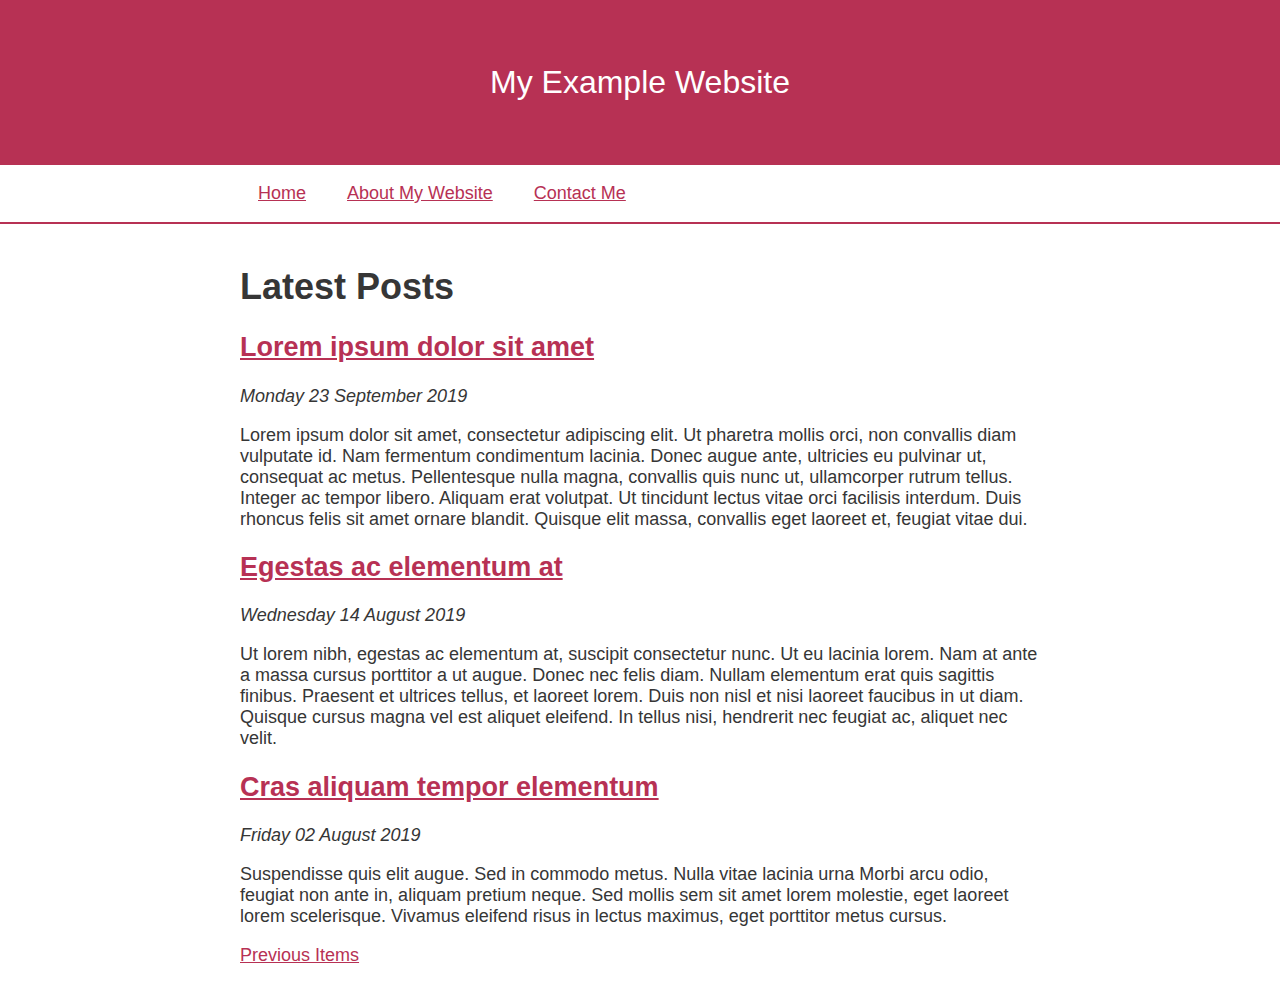
==== examples/website/out/index.html @ 1fe0ace9 "README" ====
<!doctype html>
<html lang="en-gb">
    <head>
        <meta http-equiv="Content-Type" content="text/html; charset=utf-8" />
        <title>Latest Posts - Example Website</title>
        <meta name="description" content="Latest posts for my website" />
        <link rel="stylesheet" type="text/css" href="style.css" />
    </head>
    <body>

    <div id="contain-all">

        <div id="header"><div>
            <span>My Example Website</span>
        </div></div>

        <div id="page-nav"><div>
            <ul>
        <li><a href="">Home</a></li>
<li><a href="pages/about.html">About My Website</a></li>
<li><a href="pages/contact.html">Contact Me</a></li>
            </ul>
        </div></div>

        <div id="content"><div>
        <h1>Latest Posts</h1>

        
<h2><a href="posts/2019/0923-lorem-ipsum-dolor-sit-amet.html">Lorem ipsum dolor sit amet</a></h2>
<p><i>Monday 23 September 2019</i></p>
<p>Lorem ipsum dolor sit amet, consectetur adipiscing elit. Ut pharetra mollis
 orci, non convallis diam vulputate id. Nam fermentum condimentum lacinia. Donec
 augue ante, ultricies eu pulvinar ut, consequat ac metus. Pellentesque nulla
 magna, convallis quis nunc ut, ullamcorper rutrum tellus. Integer ac tempor
 libero. Aliquam erat volutpat. Ut tincidunt lectus vitae orci facilisis
 interdum. Duis rhoncus felis sit amet ornare blandit. Quisque elit massa,
 convallis eget laoreet et, feugiat vitae dui.</p>


<h2><a href="posts/2019/0814-egestas-ac-elementum-at.html">Egestas ac elementum at</a></h2>
<p><i>Wednesday 14 August 2019</i></p>
<p>Ut lorem nibh, egestas ac elementum at, suscipit consectetur nunc. Ut eu
 lacinia lorem. Nam at ante a massa cursus porttitor a ut augue. Donec nec felis
 diam. Nullam elementum erat quis sagittis finibus. Praesent et ultrices tellus,
 et laoreet lorem. Duis non nisl et nisi laoreet faucibus in ut diam. Quisque
 cursus magna vel est aliquet eleifend. In tellus nisi, hendrerit nec feugiat
 ac, aliquet nec velit.</p>


<h2><a href="posts/2019/0802-cras-aliquam-tempor-elementum.html">Cras aliquam tempor elementum</a></h2>
<p><i>Friday 02 August 2019</i></p>
<p>Suspendisse quis elit augue. Sed in commodo metus. Nulla vitae lacinia urna
  Morbi arcu odio, feugiat non ante in, aliquam pretium neque. Sed mollis sem
 sit amet lorem molestie, eget laoreet lorem scelerisque. Vivamus eleifend risus
 in lectus maximus, eget porttitor metus cursus.</p>
<div><a href="archive/2.html" class="button">Previous Items</a></p>
        </div></div>
    </div>

    </body>
</html>
---- examples/website/out/style.css ----
html {
  background-color: #FFF;
  color: #363636; }

html, body {
  width: 100%;
  margin: 0;
  padding: 0; }

body {
  font-family: 'arial', sans-serif;
  font-size: 18px; }

a {
  color: #b73154; }

div#contain-all > div > div {
  margin: 0 auto;
  max-width: 800px; }

div#header {
  background-color: #b73154;
  padding: 2em;
  text-align: center;
  color: #FFF;
  font-size: 32px; }

div#page-nav {
  padding: 1em;
  border-bottom: 2px solid #b73154; }
  div#page-nav ul {
    padding: 0;
    margin: 0 auto;
    display: inline-block;
    list-style: none; }
    div#page-nav ul li {
      padding: 0;
      margin: 1em;
      display: inline; }

div#content {
  padding: 1em; }
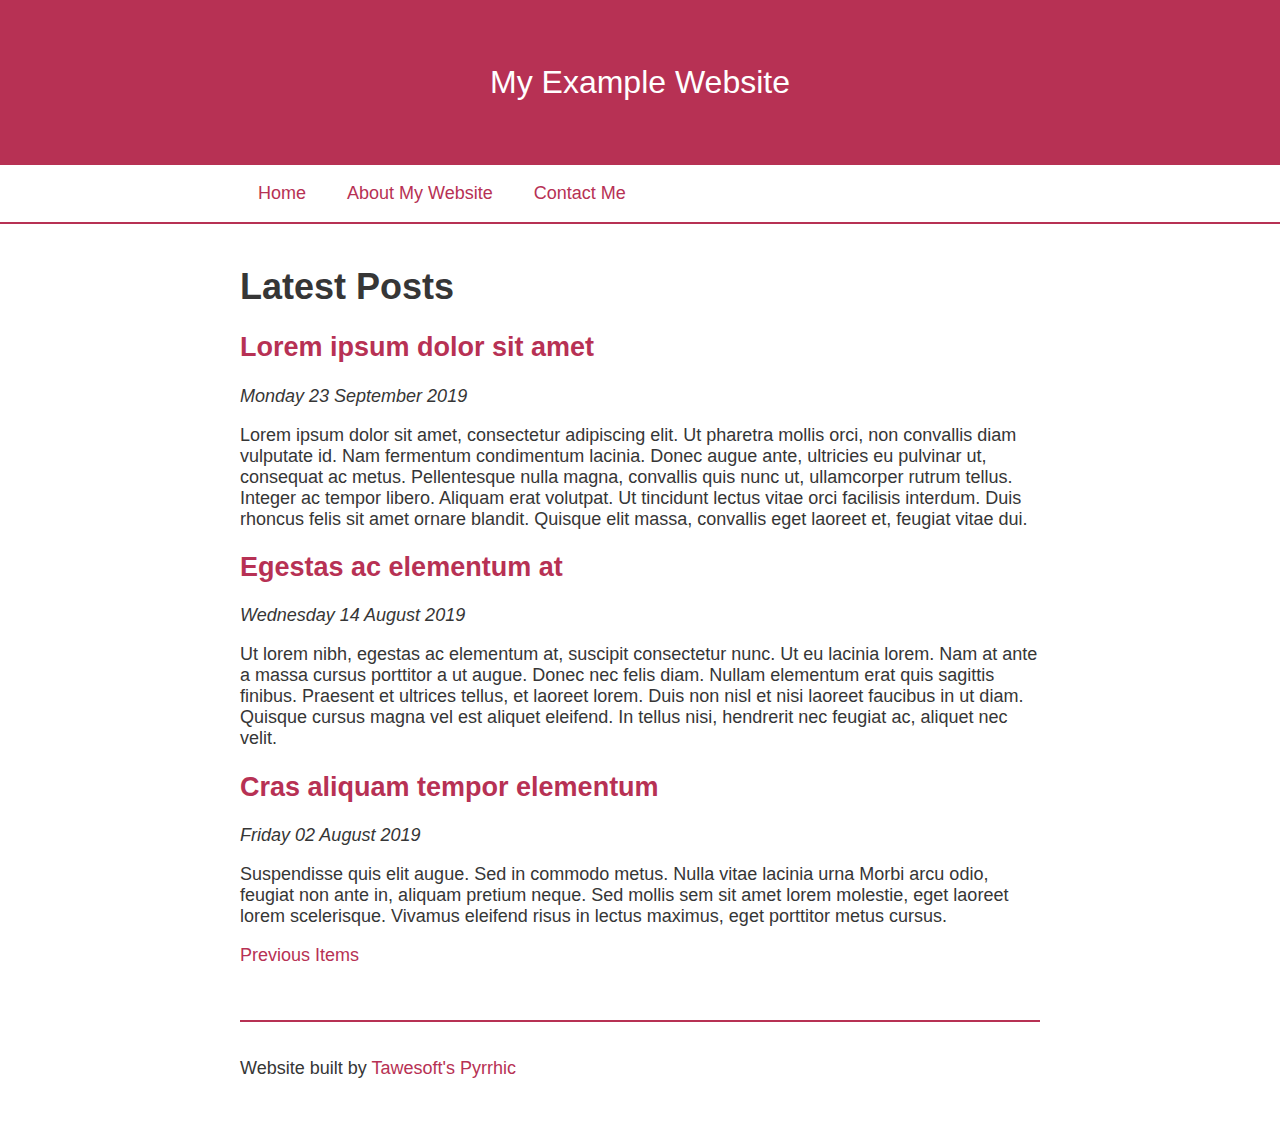
==== commit af1f6461: "Updated example" ====
--- a/examples/website/out/index.html
+++ b/examples/website/out/index.html
@@ -55,6 +55,10 @@
  in lectus maximus, eget porttitor metus cursus.</p>
 <div><a href="archive/2.html" class="button">Previous Items</a></p>
         </div></div>
+
+        <div id="foot"><div>
+            <p>Website built by <a href="https://www.tawesoft.co.uk">Tawesoft's</a> <a href="https://github.com/tawesoft/pyrrhic">Pyrrhic</a></p>
+        </div></div>
     </div>
 
     </body>
--- a/examples/website/out/style.css
+++ b/examples/website/out/style.css
@@ -12,7 +12,11 @@
   font-size: 18px; }
 
 a {
-  color: #b73154; }
+  color: #b73154;
+  text-decoration: none; }
+
+a:hover {
+  text-decoration: underline; }
 
 div#contain-all > div > div {
   margin: 0 auto;
@@ -40,3 +44,10 @@
 
 div#content {
   padding: 1em; }
+
+div#foot {
+  padding-top: 2em; }
+
+div#foot > div {
+  border-top: 2px solid #b73154;
+  padding: 1em 0; }
